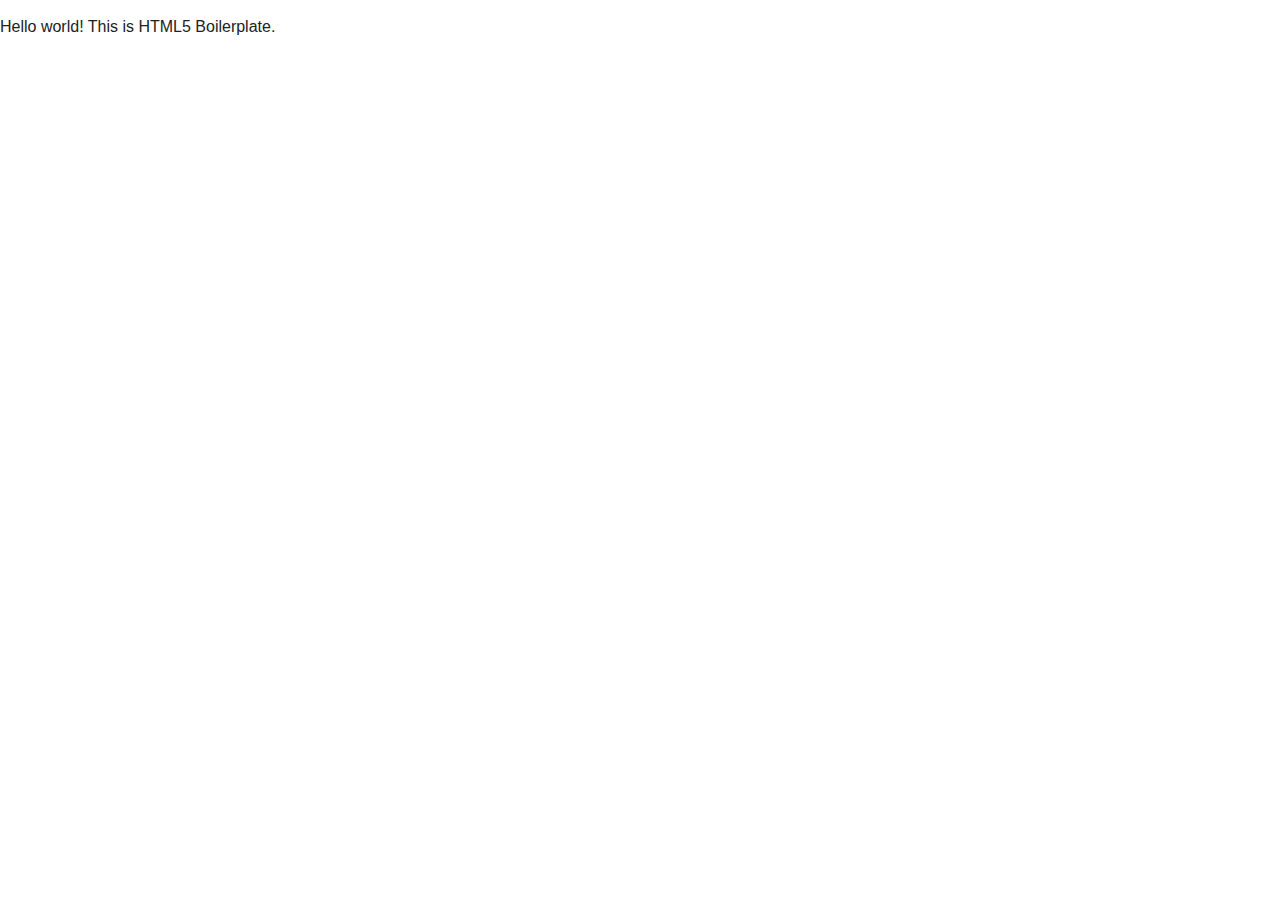
==== Free-code-camp/intermediate-front-end-projects/twitch/index.html @ 128d54f1 "first commit" ====
<!doctype html>
<html class="no-js" lang="">
    <head>
        <meta charset="utf-8">
        <meta http-equiv="x-ua-compatible" content="ie=edge">
        <title></title>
        <meta name="description" content="">
        <meta name="viewport" content="width=device-width, initial-scale=1">

        <link rel="apple-touch-icon" href="apple-touch-icon.png">
        <!-- Place favicon.ico in the root directory -->

        <link rel="stylesheet" href="css/normalize.css">
        <link rel="stylesheet" href="css/main.css">
        <script src="js/vendor/modernizr-2.8.3.min.js"></script>
    </head>
    <body>
        <!--[if lt IE 8]>
            <p class="browserupgrade">You are using an <strong>outdated</strong> browser. Please <a href="http://browsehappy.com/">upgrade your browser</a> to improve your experience.</p>
        <![endif]-->

        <!-- Add your site or application content here -->
        <p>Hello world! This is HTML5 Boilerplate.</p>

        <script src="https://code.jquery.com/jquery-1.12.0.min.js"></script>
        <script>window.jQuery || document.write('<script src="js/vendor/jquery-1.12.0.min.js"><\/script>')</script>
        <script src="js/plugins.js"></script>
        <script src="js/main.js"></script>

        <!-- Google Analytics: change UA-XXXXX-X to be your site's ID. -->
        <script>
            (function(b,o,i,l,e,r){b.GoogleAnalyticsObject=l;b[l]||(b[l]=
            function(){(b[l].q=b[l].q||[]).push(arguments)});b[l].l=+new Date;
            e=o.createElement(i);r=o.getElementsByTagName(i)[0];
            e.src='https://www.google-analytics.com/analytics.js';
            r.parentNode.insertBefore(e,r)}(window,document,'script','ga'));
            ga('create','UA-XXXXX-X','auto');ga('send','pageview');
        </script>
    </body>
</html>
---- Free-code-camp/intermediate-front-end-projects/twitch/css/main.css ----
/*! HTML5 Boilerplate v5.3.0 | MIT License | https://html5boilerplate.com/ */

/*
 * What follows is the result of much research on cross-browser styling.
 * Credit left inline and big thanks to Nicolas Gallagher, Jonathan Neal,
 * Kroc Camen, and the H5BP dev community and team.
 */

/* ==========================================================================
   Base styles: opinionated defaults
   ========================================================================== */

html {
    color: #222;
    font-size: 1em;
    line-height: 1.4;
}

/*
 * Remove text-shadow in selection highlight:
 * https://twitter.com/miketaylr/status/12228805301
 *
 * These selection rule sets have to be separate.
 * Customize the background color to match your design.
 */

::-moz-selection {
    background: #b3d4fc;
    text-shadow: none;
}

::selection {
    background: #b3d4fc;
    text-shadow: none;
}

/*
 * A better looking default horizontal rule
 */

hr {
    display: block;
    height: 1px;
    border: 0;
    border-top: 1px solid #ccc;
    margin: 1em 0;
    padding: 0;
}

/*
 * Remove the gap between audio, canvas, iframes,
 * images, videos and the bottom of their containers:
 * https://github.com/h5bp/html5-boilerplate/issues/440
 */

audio,
canvas,
iframe,
img,
svg,
video {
    vertical-align: middle;
}

/*
 * Remove default fieldset styles.
 */

fieldset {
    border: 0;
    margin: 0;
    padding: 0;
}

/*
 * Allow only vertical resizing of textareas.
 */

textarea {
    resize: vertical;
}

/* ==========================================================================
   Browser Upgrade Prompt
   ========================================================================== */

.browserupgrade {
    margin: 0.2em 0;
    background: #ccc;
    color: #000;
    padding: 0.2em 0;
}

/* ==========================================================================
   Author's custom styles
   ========================================================================== */

















/* ==========================================================================
   Helper classes
   ========================================================================== */

/*
 * Hide visually and from screen readers
 */

.hidden {
    display: none !important;
}

/*
 * Hide only visually, but have it available for screen readers:
 * http://snook.ca/archives/html_and_css/hiding-content-for-accessibility
 */

.visuallyhidden {
    border: 0;
    clip: rect(0 0 0 0);
    height: 1px;
    margin: -1px;
    overflow: hidden;
    padding: 0;
    position: absolute;
    width: 1px;
}

/*
 * Extends the .visuallyhidden class to allow the element
 * to be focusable when navigated to via the keyboard:
 * https://www.drupal.org/node/897638
 */

.visuallyhidden.focusable:active,
.visuallyhidden.focusable:focus {
    clip: auto;
    height: auto;
    margin: 0;
    overflow: visible;
    position: static;
    width: auto;
}

/*
 * Hide visually and from screen readers, but maintain layout
 */

.invisible {
    visibility: hidden;
}

/*
 * Clearfix: contain floats
 *
 * For modern browsers
 * 1. The space content is one way to avoid an Opera bug when the
 *    `contenteditable` attribute is included anywhere else in the document.
 *    Otherwise it causes space to appear at the top and bottom of elements
 *    that receive the `clearfix` class.
 * 2. The use of `table` rather than `block` is only necessary if using
 *    `:before` to contain the top-margins of child elements.
 */

.clearfix:before,
.clearfix:after {
    content: " "; /* 1 */
    display: table; /* 2 */
}

.clearfix:after {
    clear: both;
}

/* ==========================================================================
   EXAMPLE Media Queries for Responsive Design.
   These examples override the primary ('mobile first') styles.
   Modify as content requires.
   ========================================================================== */

@media only screen and (min-width: 35em) {
    /* Style adjustments for viewports that meet the condition */
}

@media print,
       (-webkit-min-device-pixel-ratio: 1.25),
       (min-resolution: 1.25dppx),
       (min-resolution: 120dpi) {
    /* Style adjustments for high resolution devices */
}

/* ==========================================================================
   Print styles.
   Inlined to avoid the additional HTTP request:
   http://www.phpied.com/delay-loading-your-print-css/
   ========================================================================== */

@media print {
    *,
    *:before,
    *:after,
    *:first-letter,
    *:first-line {
        background: transparent !important;
        color: #000 !important; /* Black prints faster:
                                   http://www.sanbeiji.com/archives/953 */
        box-shadow: none !important;
        text-shadow: none !important;
    }

    a,
    a:visited {
        text-decoration: underline;
    }

    a[href]:after {
        content: " (" attr(href) ")";
    }

    abbr[title]:after {
        content: " (" attr(title) ")";
    }

    /*
     * Don't show links that are fragment identifiers,
     * or use the `javascript:` pseudo protocol
     */

    a[href^="#"]:after,
    a[href^="javascript:"]:after {
        content: "";
    }

    pre,
    blockquote {
        border: 1px solid #999;
        page-break-inside: avoid;
    }

    /*
     * Printing Tables:
     * http://css-discuss.incutio.com/wiki/Printing_Tables
     */

    thead {
        display: table-header-group;
    }

    tr,
    img {
        page-break-inside: avoid;
    }

    img {
        max-width: 100% !important;
    }

    p,
    h2,
    h3 {
        orphans: 3;
        widows: 3;
    }

    h2,
    h3 {
        page-break-after: avoid;
    }
}
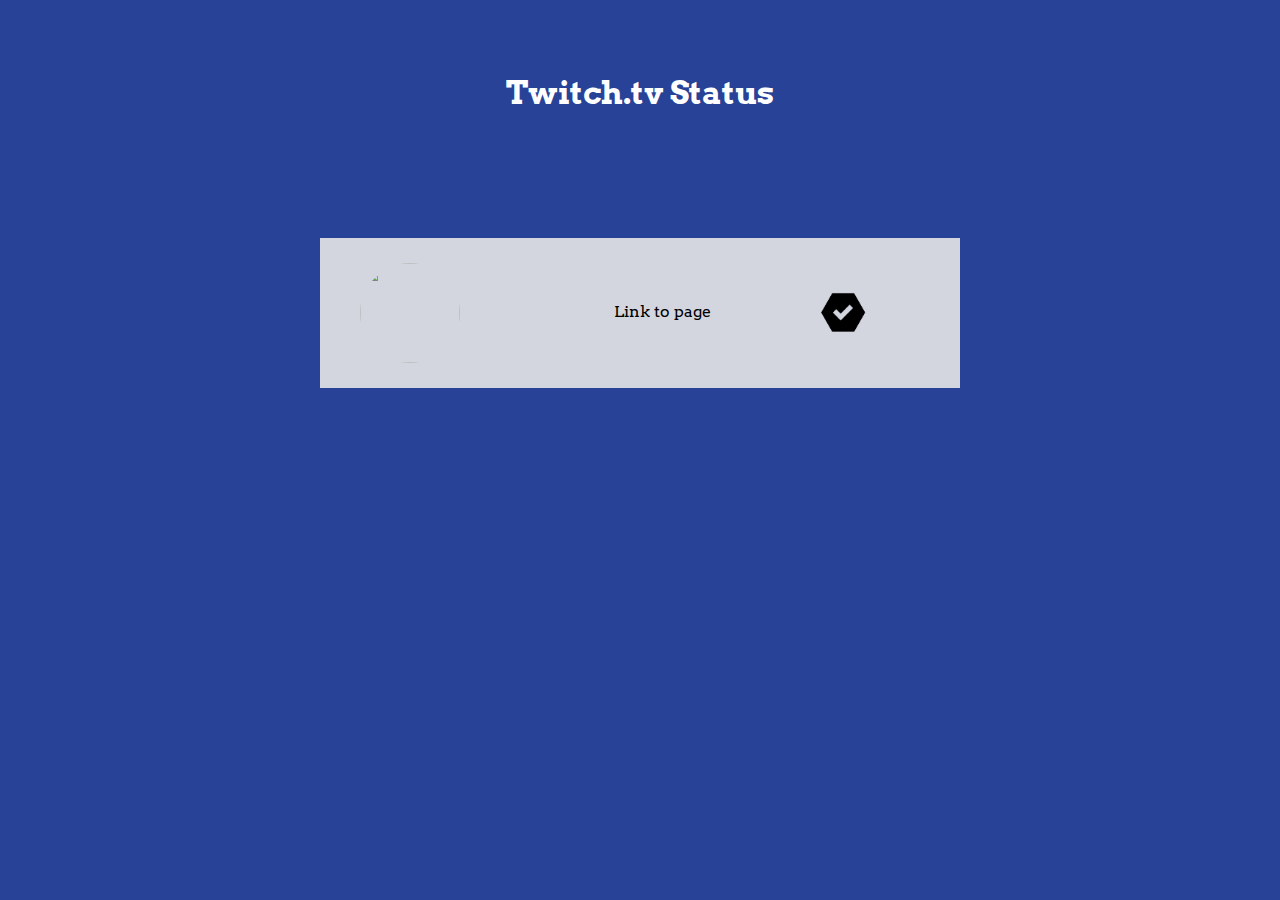
==== commit 1011c7df: "displaying list on page" ====
--- a/Free-code-camp/intermediate-front-end-projects/twitch/index.html
+++ b/Free-code-camp/intermediate-front-end-projects/twitch/index.html
@@ -1,40 +1,60 @@
 <!doctype html>
 <html class="no-js" lang="">
-    <head>
-        <meta charset="utf-8">
-        <meta http-equiv="x-ua-compatible" content="ie=edge">
-        <title></title>
-        <meta name="description" content="">
-        <meta name="viewport" content="width=device-width, initial-scale=1">
 
-        <link rel="apple-touch-icon" href="apple-touch-icon.png">
-        <!-- Place favicon.ico in the root directory -->
+<head>
+    <meta charset="utf-8">
+    <meta http-equiv="x-ua-compatible" content="ie=edge">
+    <title>Twitch.tv Viewer</title>
+    <meta name="description" content="">
+    <meta name="viewport" content="width=device-width, initial-scale=1">
 
-        <link rel="stylesheet" href="css/normalize.css">
-        <link rel="stylesheet" href="css/main.css">
-        <script src="js/vendor/modernizr-2.8.3.min.js"></script>
-    </head>
-    <body>
-        <!--[if lt IE 8]>
-            <p class="browserupgrade">You are using an <strong>outdated</strong> browser. Please <a href="http://browsehappy.com/">upgrade your browser</a> to improve your experience.</p>
-        <![endif]-->
+    <link rel="apple-touch-icon" href="apple-touch-icon.png">
+    <!-- Place favicon.ico in the root directory -->
+    <link href="https://fonts.googleapis.com/css?family=Arvo" rel="stylesheet">
+    <link rel="stylesheet" href="css/normalize.css">
+    <link rel="stylesheet" href="css/main.css">
+    <script src="js/vendor/modernizr-2.8.3.min.js"></script>
+</head>
 
-        <!-- Add your site or application content here -->
-        <p>Hello world! This is HTML5 Boilerplate.</p>
+<body>
 
-        <script src="https://code.jquery.com/jquery-1.12.0.min.js"></script>
-        <script>window.jQuery || document.write('<script src="js/vendor/jquery-1.12.0.min.js"><\/script>')</script>
-        <script src="js/plugins.js"></script>
-        <script src="js/main.js"></script>
+    <h1>Twitch.tv Status</h1>
 
-        <!-- Google Analytics: change UA-XXXXX-X to be your site's ID. -->
-        <script>
-            (function(b,o,i,l,e,r){b.GoogleAnalyticsObject=l;b[l]||(b[l]=
-            function(){(b[l].q=b[l].q||[]).push(arguments)});b[l].l=+new Date;
-            e=o.createElement(i);r=o.getElementsByTagName(i)[0];
-            e.src='https://www.google-analytics.com/analytics.js';
-            r.parentNode.insertBefore(e,r)}(window,document,'script','ga'));
-            ga('create','UA-XXXXX-X','auto');ga('send','pageview');
-        </script>
-    </body>
-</html>
+    <!-- Example list! 
+        <div class = "center">
+            <div id="list">
+             <ul>
+                <li>
+                    <img class="profile" src="https://www.jamsadr.com/images/neutrals/person-donald-900x1080.jpg" > <a href="www.bbc.co.uk" target="_blank">Link to page</a><span><img class="status" src = "img/tick.png"></span> 
+                </li>
+             </ul>
+         </div>
+        </div>
+        -->
+
+    <div class="center">
+        <div id="list">
+            <ul>
+                <li>
+                    <img class="profile" src="https://www.jamsadr.com/images/neutrals/person-donald-900x1080.jpg"> <a href="www.bbc.co.uk"
+                        target="_blank">Link to page</a><span><img class="status" src = "img/tick.png"></span>
+                        
+                </li>
+            </ul>
+        </div>
+    </div>
+
+
+
+
+    <!-- Scripts -->
+    <script src="https://code.jquery.com/jquery-1.12.0.min.js"></script>
+    <script>
+        window.jQuery || document.write('<script src="js/vendor/jquery-1.12.0.min.js"><\/script>')
+    </script>
+    <script src="js/plugins.js"></script>
+    <script src="js/main.js"></script>
+
+</body>
+
+</html>--- a/Free-code-camp/intermediate-front-end-projects/twitch/css/main.css
+++ b/Free-code-camp/intermediate-front-end-projects/twitch/css/main.css
@@ -95,9 +95,58 @@
    Author's custom styles
    ========================================================================== */
 
-
-
-
+body {
+    background-color: #274297;
+    font-family: 'Arvo', serif;
+}
+
+h1 {
+    text-align: center;
+    color: white;
+    padding: 50px;
+}
+
+
+li {
+list-style: none;
+margin-bottom: 25px;
+margin-top: 25px;
+}
+
+a {
+    text-decoration: none;
+    margin-left: 150px;
+    color: black;
+}
+
+a:hover {
+    color: #9FA9C5;
+}
+
+.center {
+    display: flex;
+    justify-content: center;
+}
+
+#list {
+    width: 50%;
+    margin-top: 50px;
+    background-color: #D3D6DF;
+
+}
+
+.profile {
+    border-radius: 50%;
+    width: 100px;
+    height: 100px;
+
+
+}
+
+.status {
+    margin-left: 100px;
+    height: 50px;
+}
 
 
 
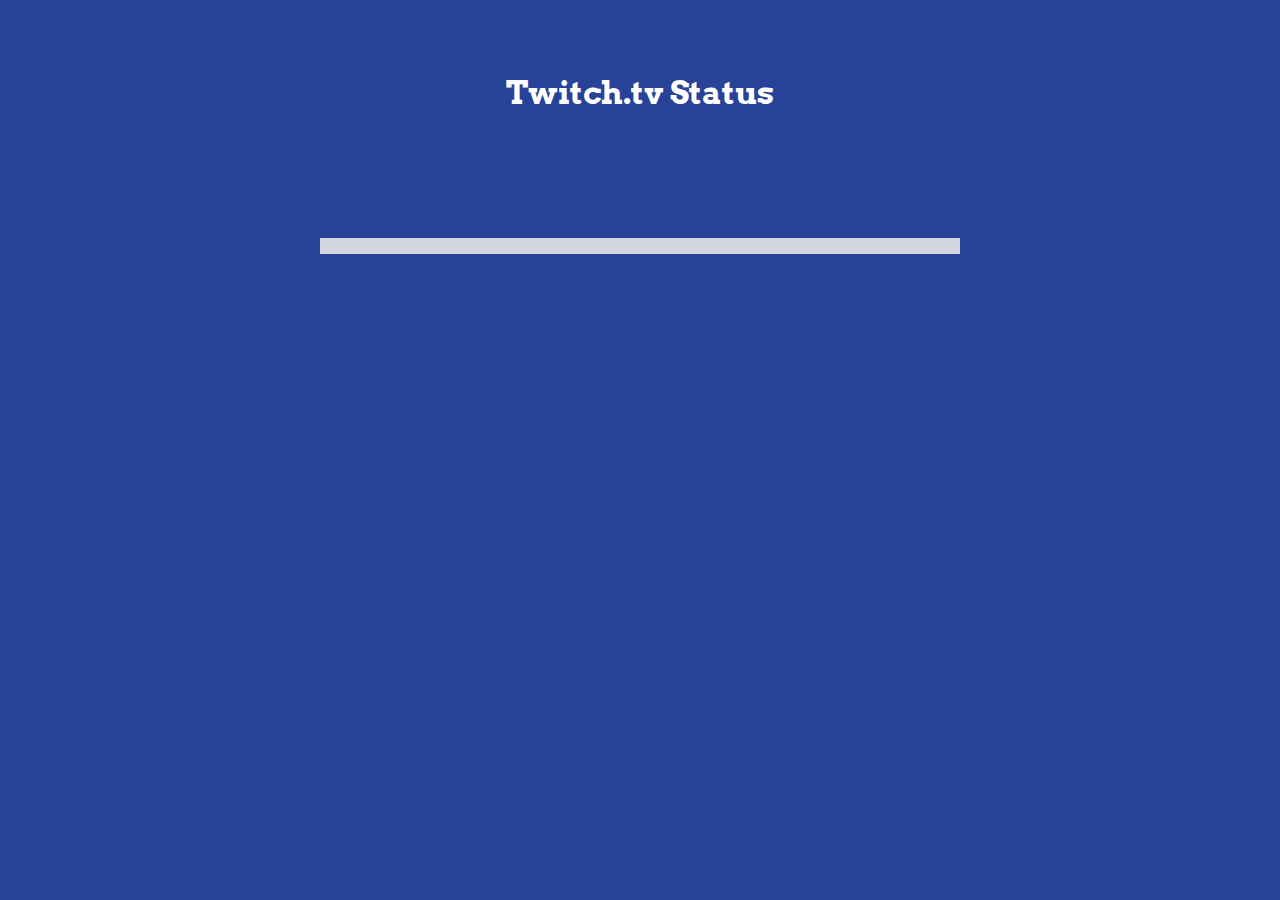
==== commit f3482809: "fixed ajax and alignment on FCC twitch proj" ====
--- a/Free-code-camp/intermediate-front-end-projects/twitch/index.html
+++ b/Free-code-camp/intermediate-front-end-projects/twitch/index.html
@@ -35,11 +35,7 @@
     <div class="center">
         <div id="list">
             <ul>
-                <li>
-                    <img class="profile" src="https://www.jamsadr.com/images/neutrals/person-donald-900x1080.jpg"> <a href="www.bbc.co.uk"
-                        target="_blank">Link to page</a><span><img class="status" src = "img/tick.png"></span>
-                        
-                </li>
+              
             </ul>
         </div>
     </div>
@@ -52,6 +48,7 @@
     <script>
         window.jQuery || document.write('<script src="js/vendor/jquery-1.12.0.min.js"><\/script>')
     </script>
+    <script src="http://ajax.googleapis.com/ajax/libs/jquery/1.11.1/jquery.min.js"></script>
     <script src="js/plugins.js"></script>
     <script src="js/main.js"></script>
 
--- a/Free-code-camp/intermediate-front-end-projects/twitch/css/main.css
+++ b/Free-code-camp/intermediate-front-end-projects/twitch/css/main.css
@@ -139,7 +139,6 @@
     border-radius: 50%;
     width: 100px;
     height: 100px;
-
 
 }
 
